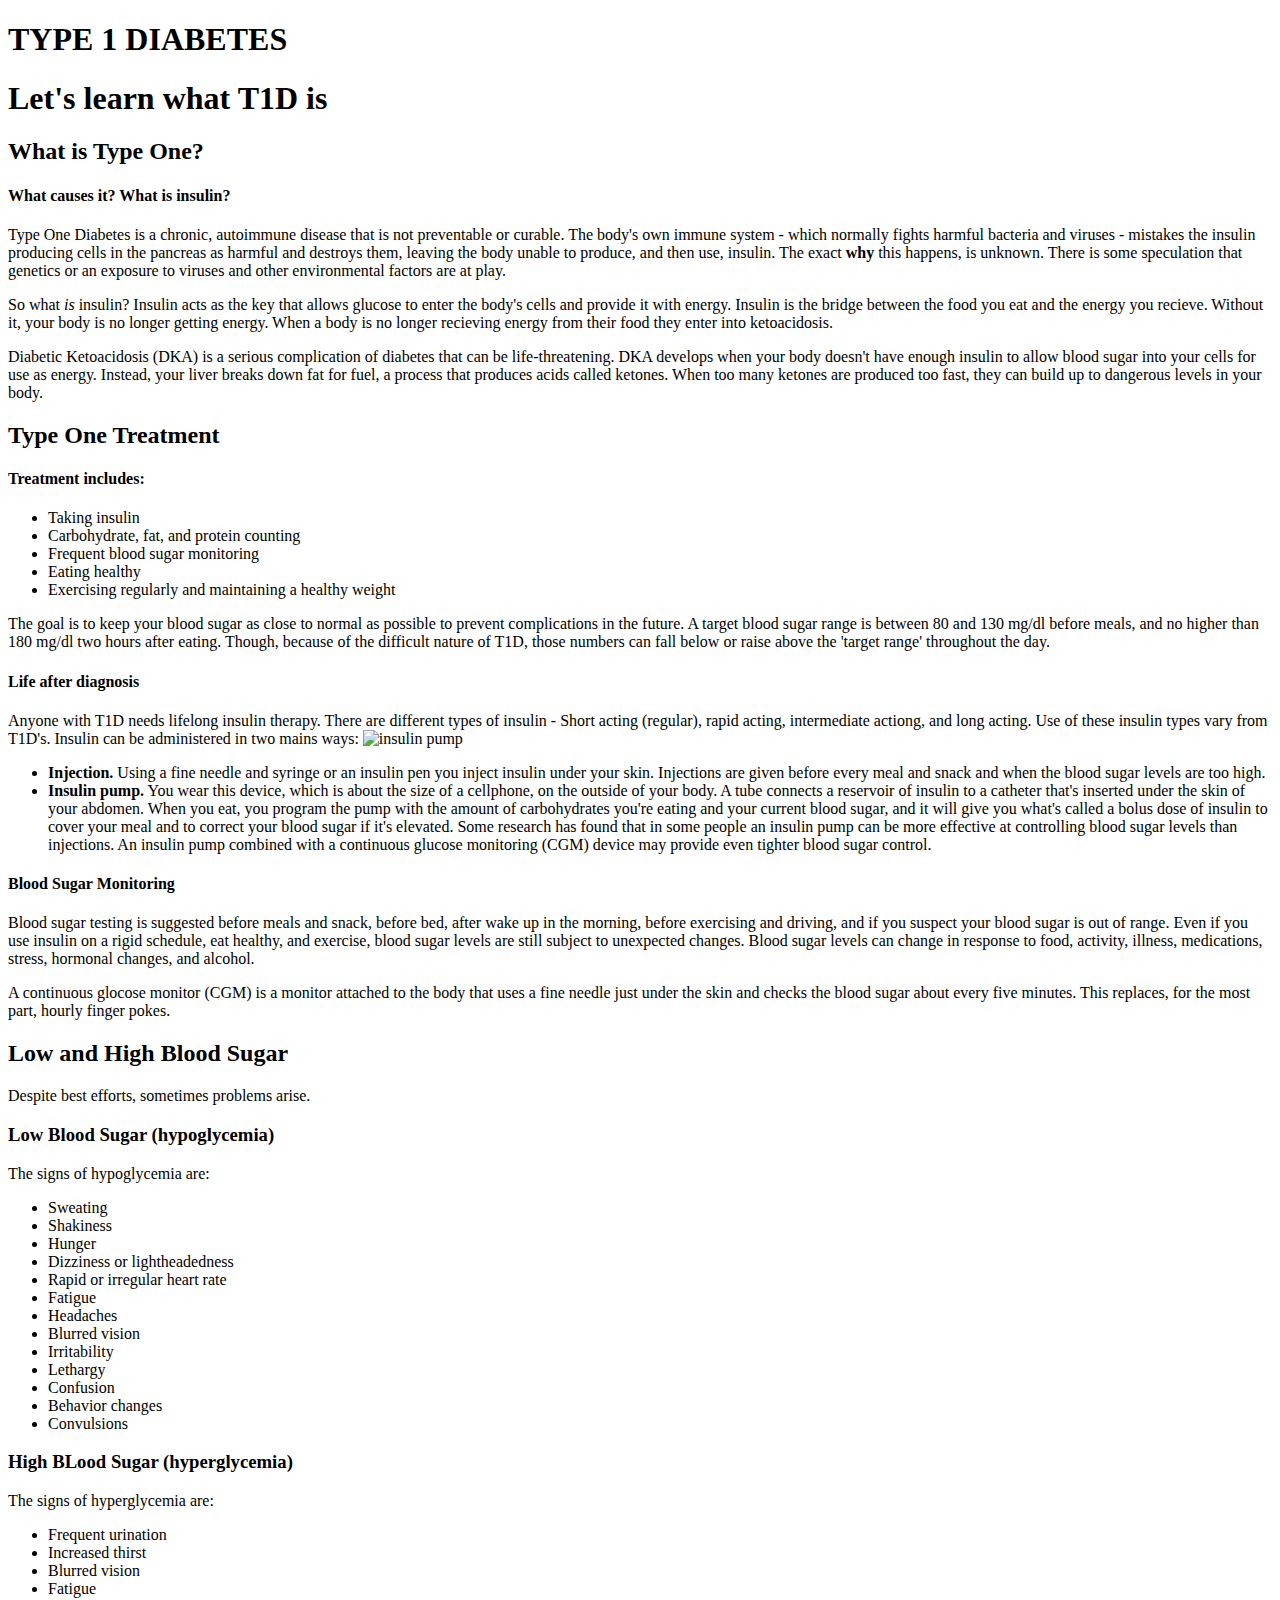
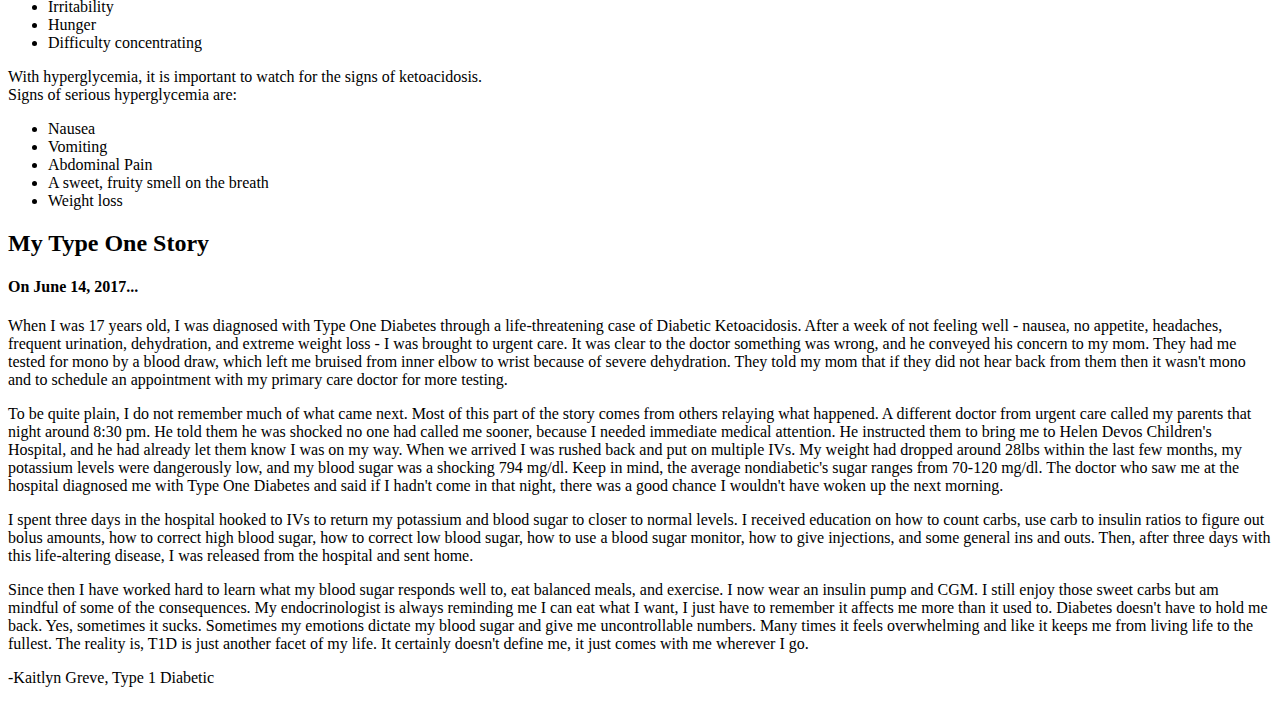
==== index.html @ c77b6e07 "Add files via upload" ====
<!DOCTYPE html>
<html>

<head>
    <title>Type One Diabetes</title>
    <style>
        @import url('https://fonts.googleapis.com/css2?family=Open+Sans:wght@300&family=Playfair+Display:wght@500&display=swap');
    </style>
    <link rel="stylesheet" href="/Users/kaitiejones/typeonestylesheet.css">
</head>

<body>
    <header class="header">

        <div class="title-block">
            <h1>TYPE 1 DIABETES</h1>
        </div>

    </header>
    <div class="intro">
        <h1>Let's learn what T1D is</h1>
    </div>
    <div class="about">
        <h2>What is Type One?</h2>
        <h4>What causes it? What is insulin?</h4>
        <p>Type One Diabetes is a chronic, autoimmune disease that is not preventable or curable. The body's own immune
            system - which normally fights harmful bacteria and viruses - mistakes the insulin producing
            cells in the pancreas as harmful and destroys them, leaving the body unable to produce, and then use,
            insulin. The exact <strong>why</strong> this happens, is unknown. There is some speculation that genetics or
            an exposure to viruses and other environmental factors are at play.
        </p>
        <p>So what <em>is</em> insulin? Insulin acts as the key that allows glucose to enter the body's cells and
            provide it with energy. Insulin is
            the bridge between the food you eat and the energy you recieve. Without it, your body is no longer getting
            energy. When a body is no longer recieving energy from their food they enter into ketoacidosis.
        </p>
        <div class="about-box">
            <p>Diabetic Ketoacidosis (DKA) is a serious complication of diabetes that can be
                life-threatening. DKA develops when your body doesn't have enough insulin to allow blood sugar into your
                cells for use as
                energy. Instead, your liver breaks down fat for fuel, a process that produces acids called ketones. When
                too many ketones are produced too fast, they can build up to dangerous levels in your body.
            </p>
        </div>
        <div class="treatment">
            <h2>Type One Treatment</h2>
            <h4>Treatment includes:</h4>
            <ul class="">
                <li>Taking insulin</li>
                <li>Carbohydrate, fat, and protein counting</li>
                <li>Frequent blood sugar monitoring</li>
                <li>Eating healthy</li>
                <li>Exercising regularly and maintaining a healthy weight</li>
            </ul>
            <p>
                The goal is to keep your blood sugar as close to normal as possible to prevent complications in the
                future.
                A target blood sugar range is between 80 and 130 mg/dl before meals, and no higher than 180 mg/dl two
                hours
                after eating. Though, because of the difficult nature of T1D, those numbers can fall below or raise
                above
                the 'target range' throughout the day.
            </p>
            <h4>Life after diagnosis</h4>
            <p>
                Anyone with T1D needs lifelong insulin therapy. There are different types of insulin - Short acting
                (regular), rapid acting, intermediate actiong, and long acting. Use of these insulin types vary from
                T1D's.
                Insulin can be administered in two mains ways:
                <img src="https://diabeteson.com/wp-content/uploads/2020/04/insulin-pump-diabetes-technology-devices-treatment-management-cgm-1.png"
                    alt="insulin pump" class="right-picture" width="150">
            <ul>
                <li><strong>Injection.</strong> Using a fine needle and syringe or an insulin pen you inject insulin
                    under
                    your skin.
                    Injections are given before every meal and snack and when the blood sugar levels are too high.</li>
                <li><strong>Insulin pump.</strong> You wear this device, which is about the size of a cellphone, on the
                    outside of your body. A tube connects a reservoir of insulin to a catheter that's inserted under the
                    skin of your abdomen. When you eat, you program the pump with the amount of carbohydrates you're
                    eating
                    and your current blood sugar, and it will give you what's called a bolus dose of insulin to cover
                    your
                    meal and to correct your blood sugar if it's elevated. Some research has found that in some people
                    an
                    insulin pump can be more effective at controlling blood sugar levels than injections. An insulin
                    pump
                    combined with a continuous glucose monitoring (CGM) device may provide even tighter blood sugar
                    control.
                </li>
            </ul>
            </p>
            <h4>Blood Sugar Monitoring</h4>
            <p>Blood sugar testing is suggested before meals and snack, before bed, after wake up in the morning, before
                exercising and driving, and if you suspect your blood sugar is out of range. Even if you use insulin on
                a
                rigid schedule, eat healthy, and exercise, blood sugar levels are still subject to unexpected changes.
                Blood
                sugar levels can change in response to food, activity, illness, medications, stress, hormonal changes,
                and
                alcohol.</p>
            <p>A continuous glocose monitor (CGM) is a monitor attached to the body that uses a fine needle just under
                the
                skin and checks the blood sugar about every five minutes. This replaces, for the most part, hourly
                finger
                pokes.</p>
        </div>
        <div class="signs">
            <h2>Low and High Blood Sugar</h2>
            <p>Despite best efforts, sometimes problems arise.</p>
            <h3>Low Blood Sugar (hypoglycemia)</h3>
            <p>The signs of hypoglycemia are:
            <ul>
                <li>Sweating</li>
                <li>Shakiness</li>
                <li>Hunger</li>
                <li>Dizziness or lightheadedness</li>
                <li>Rapid or irregular heart rate</li>
                <li>Fatigue</li>
                <li>Headaches</li>
                <li>Blurred vision</li>
                <li>Irritability</li>
                <li>Lethargy</li>
                <li>Confusion</li>
                <li>Behavior changes</li>
                <li>Convulsions</li>
            </ul>
            </p>
            <h3><b>High BLood Sugar (hyperglycemia)</b></h3>
            <p>The signs of hyperglycemia are:
            <ul>
                <li>Frequent urination</li>
                <li>Increased thirst</li>
                <li>Blurred vision</li>
                <li>Fatigue</li>
                <li>Irritability</li>
                <li>Hunger</li>
                <li>Difficulty concentrating</li>
            </ul>
            With hyperglycemia, it is important to watch for the signs of ketoacidosis.<br>Signs of serious
            hyperglycemia
            are:
            <ul>
                <li>Nausea</li>
                <li>Vomiting</li>
                <li>Abdominal Pain</li>
                <li>A sweet, fruity smell on the breath</li>
                <li>Weight loss</li>
            </ul>
            </p>
        </div>
        <div class="story">
            <h2>My Type One Story</h2>
            <h4>On June 14, 2017...</h4>
            <p>
                When I was 17 years old, I was diagnosed with Type One Diabetes through a life-threatening case of
                Diabetic
                Ketoacidosis. After a week of not feeling well - nausea, no appetite, headaches, frequent urination,
                dehydration, and extreme weight loss - I was brought to urgent care. It was clear to the doctor
                something
                was wrong, and he conveyed his concern to my mom. They had me tested for mono by a blood draw, which
                left me
                bruised from inner elbow to wrist because of severe dehydration. They told my mom that if they did not
                hear
                back from them then it wasn't mono and to schedule an appointment with my primary care doctor for more
                testing.
            </p>
            <p>To be quite plain, I do not remember much of what came next. Most of this part of the story comes from
                others
                relaying what happened. A different doctor from urgent care called my parents that night around 8:30 pm.
                He
                told them he was shocked no one had called me sooner, because I needed immediate medical attention. He
                instructed them to bring me to Helen Devos Children's Hospital, and he had already let them know I was
                on my
                way. When we arrived I was rushed back and put on multiple IVs. My weight had dropped around 28lbs
                within
                the last few months, my potassium levels were dangerously low, and my blood sugar was a shocking 794
                mg/dl.
                Keep in mind, the average nondiabetic's sugar ranges from 70-120 mg/dl. The doctor who saw me at the
                hospital diagnosed me with Type One Diabetes and said if I hadn't come in that night, there was a good
                chance I wouldn't have woken up the next morning.
            </p>
            <p>
                I spent three days in the hospital hooked to IVs to return my potassium and blood sugar to closer to
                normal
                levels. I received education on how to count carbs, use carb to insulin ratios to figure out bolus
                amounts,
                how to correct high blood sugar, how to correct low blood sugar, how to use a blood sugar monitor, how
                to
                give injections, and some general ins and outs. Then, after three days with this life-altering disease,
                I
                was released from the hospital and sent home.
            </p>
            <p>
                Since then I have worked hard to learn what my blood sugar responds well to, eat balanced meals, and
                exercise. I now wear an insulin pump and CGM. I still enjoy those sweet carbs but am mindful of some of
                the
                consequences. My endocrinologist is always reminding me I can eat what I want, I just have to remember
                it
                affects me more than it used to. Diabetes doesn't have to hold me back. Yes, sometimes it sucks.
                Sometimes
                my emotions dictate my blood sugar and give me uncontrollable numbers. Many times it feels overwhelming
                and
                like it keeps me from living life to the fullest. The reality is, T1D is just another facet of my life.
                It
                certainly doesn't define me, it just comes with me wherever I go.
            </p>
            <p>-Kaitlyn Greve, Type 1 Diabetic</p>

        </div>
    </div>

</body>


</html>
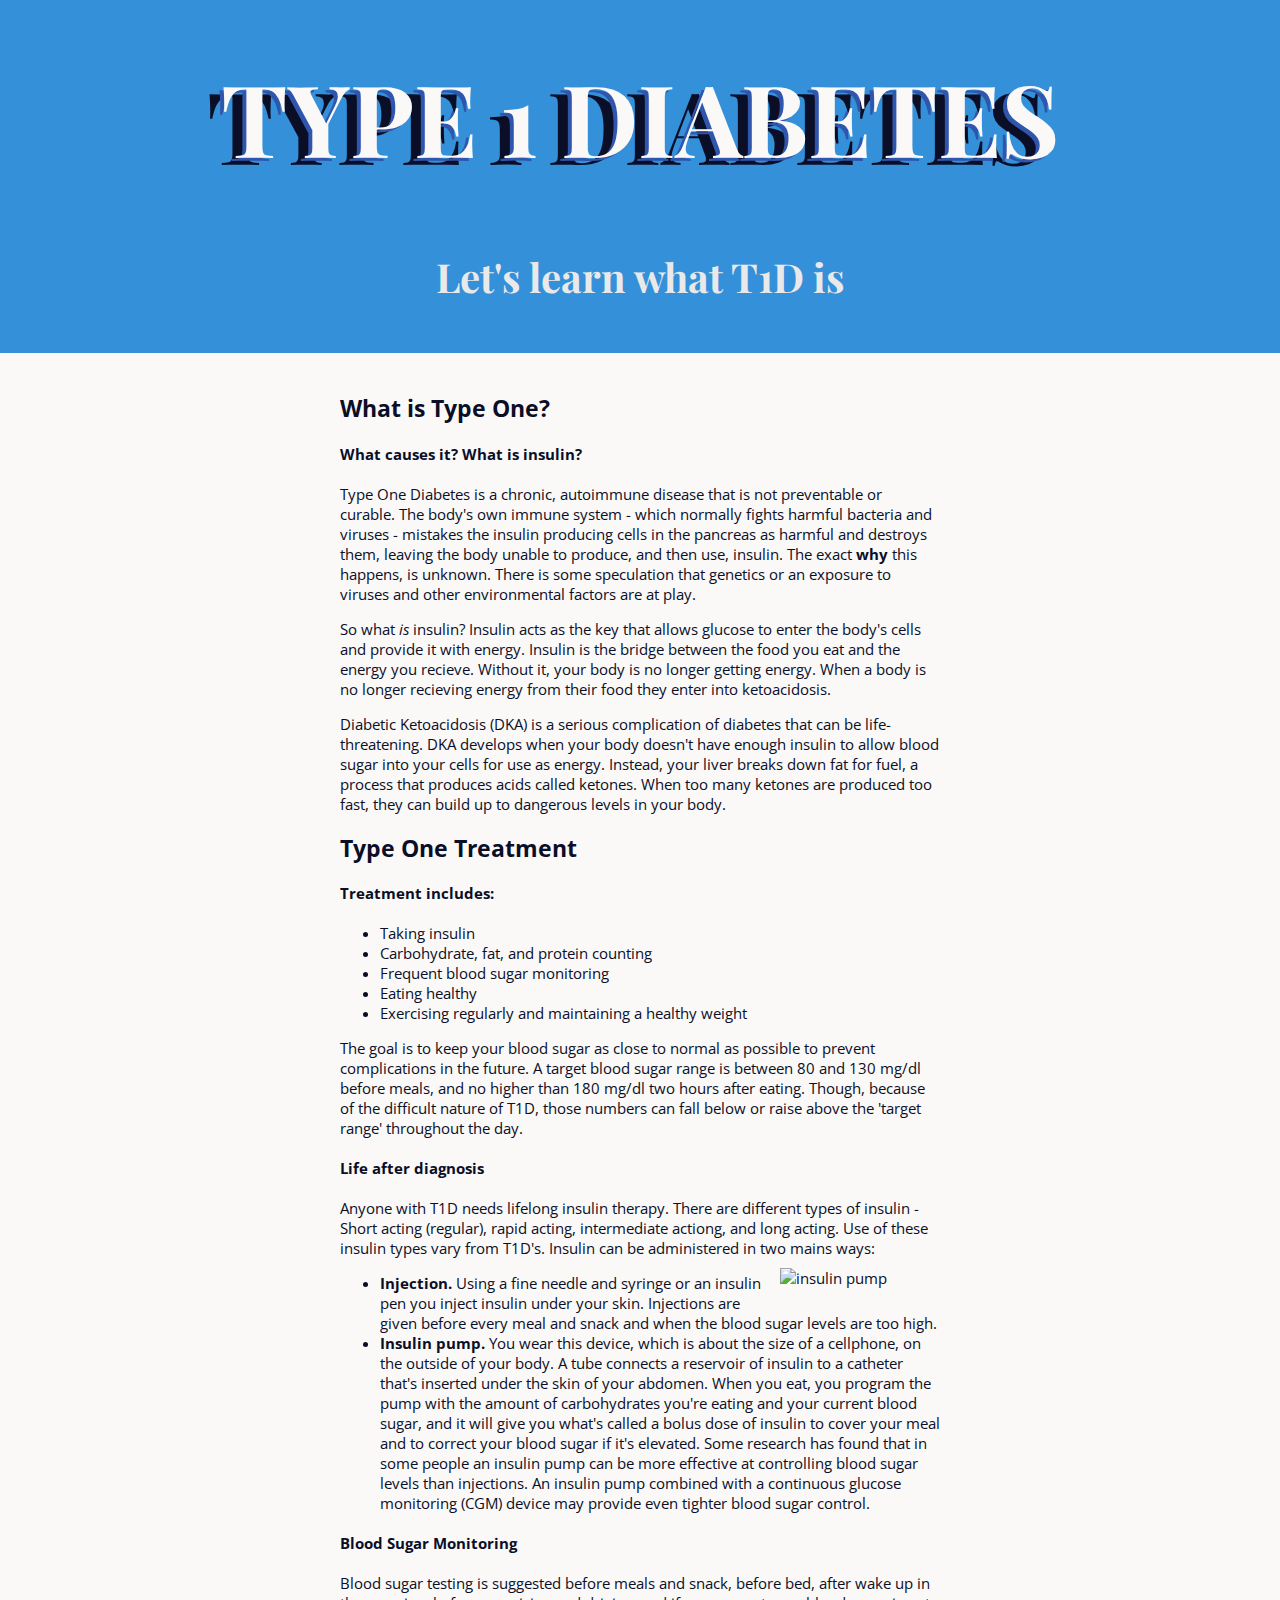
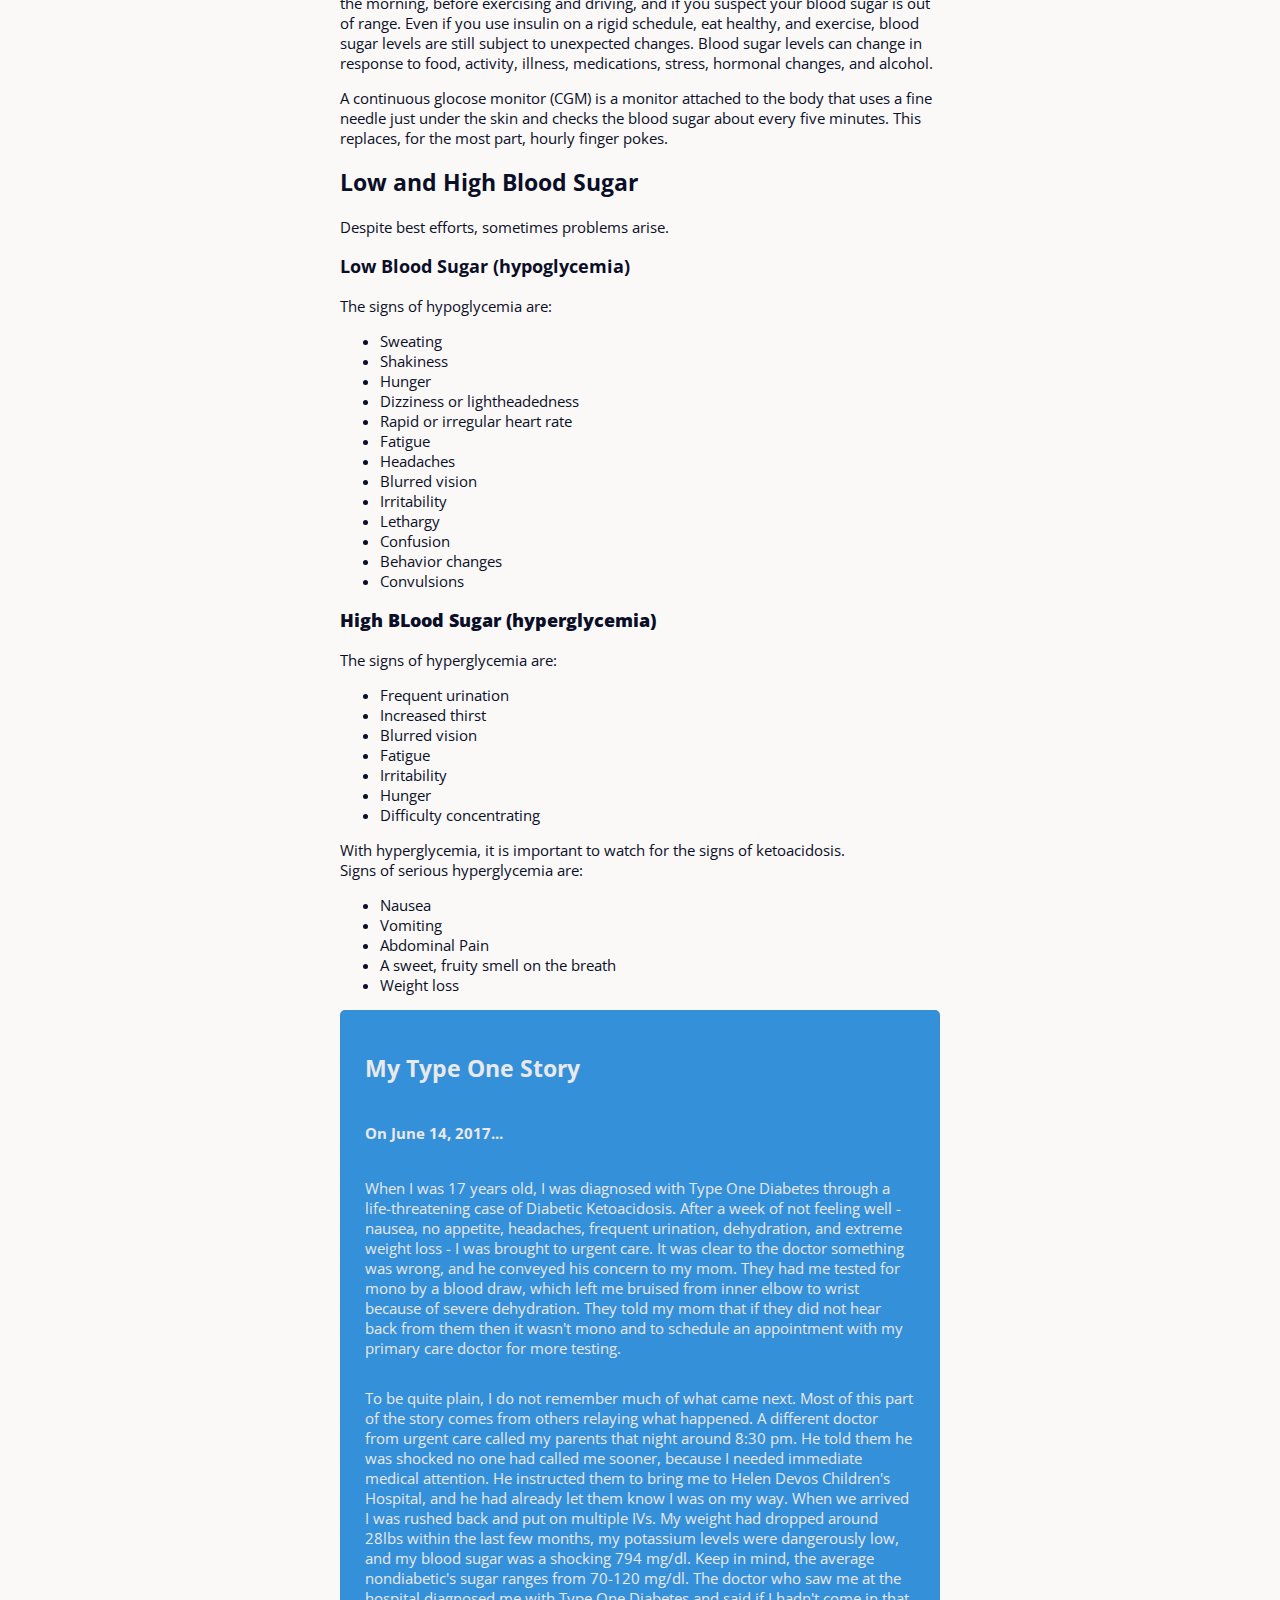
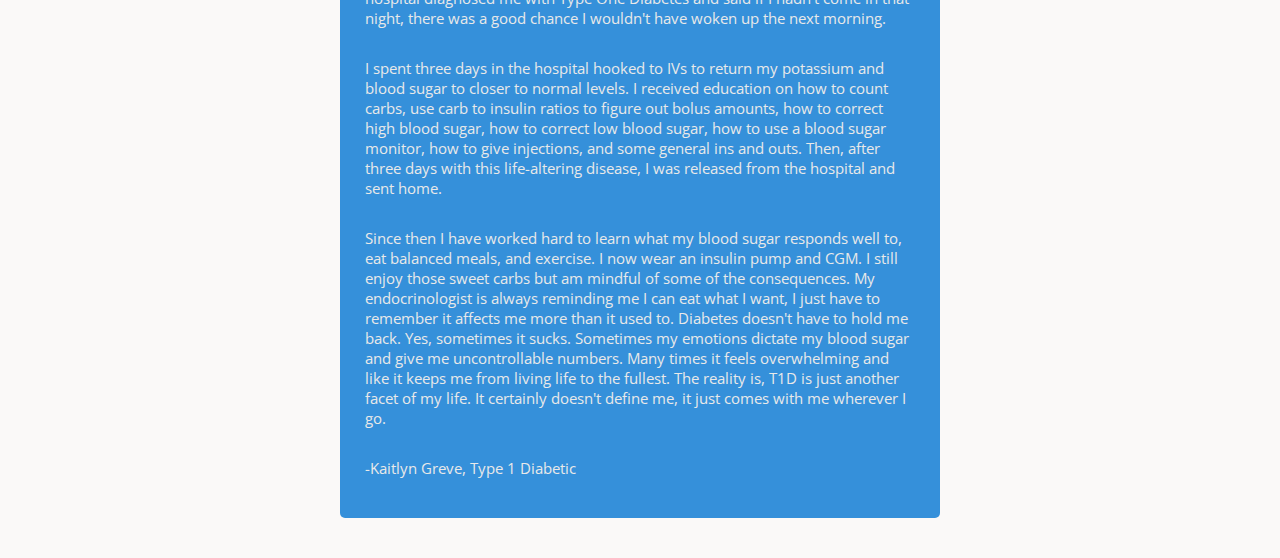
==== commit cf548c00: "Update index.html" ====
--- a/index.html
+++ b/index.html
@@ -6,7 +6,7 @@
     <style>
         @import url('https://fonts.googleapis.com/css2?family=Open+Sans:wght@300&family=Playfair+Display:wght@500&display=swap');
     </style>
-    <link rel="stylesheet" href="/Users/kaitiejones/typeonestylesheet.css">
+    <link rel="stylesheet" href="typeonestylesheet.css">
 </head>
 
 <body>
--- a/typeonestylesheet.css
+++ b/typeonestylesheet.css
@@ -0,0 +1,78 @@
+body {
+    background-color: #faf9f8;
+    color: #0a0e27;
+    font-family: 'Open Sans', sans-serif;
+    font-size: 15px;
+    margin: 0;
+    padding: 0;
+}
+
+header {
+    width: 100%;
+    height: 200px; 
+    margin: 0 0;
+    padding: 0;
+    background-color: #3590da;
+}
+
+.title-block h1 {
+    text-align: center;
+    display: fixed;
+    position: relative;
+    font-size: 100px;
+    color: #faf9f8;
+    font-family: 'Playfair Display', serif;
+    text-shadow: -4px 3px 0 #2f56ac, -14px 7px 0 #0a0e27;
+    margin: 0;
+    padding: 50px 0;
+    white-space: nowrap;
+}
+
+.intro {
+    background-color: #3590da;
+    text-align: center;
+    padding: 50px;
+}
+
+.intro h1 {
+    margin: 0;
+    font-family: 'Playfair Display', serif;
+    font-size: 40px;
+    display: block;
+    font-weight: bolder;
+    color: #e9e9e9; 
+}
+
+.about {
+    width: 600px;
+    display: block;
+    margin: 40px auto;
+}
+
+.right-picture {
+    float: right;
+    padding: 10px;
+}
+
+.story {
+    display: flex;
+    flex-direction: column;
+    margin: 0;
+    padding: 25px;
+    background-color: #3590da;
+    border-radius: 5px;
+}
+
+.story h2 {
+    color:#e9e9e9;
+}
+
+.story h4 {
+    color:#e9e9e9;
+}
+
+.story p {
+    color:#e9e9e9;
+}
+
+
